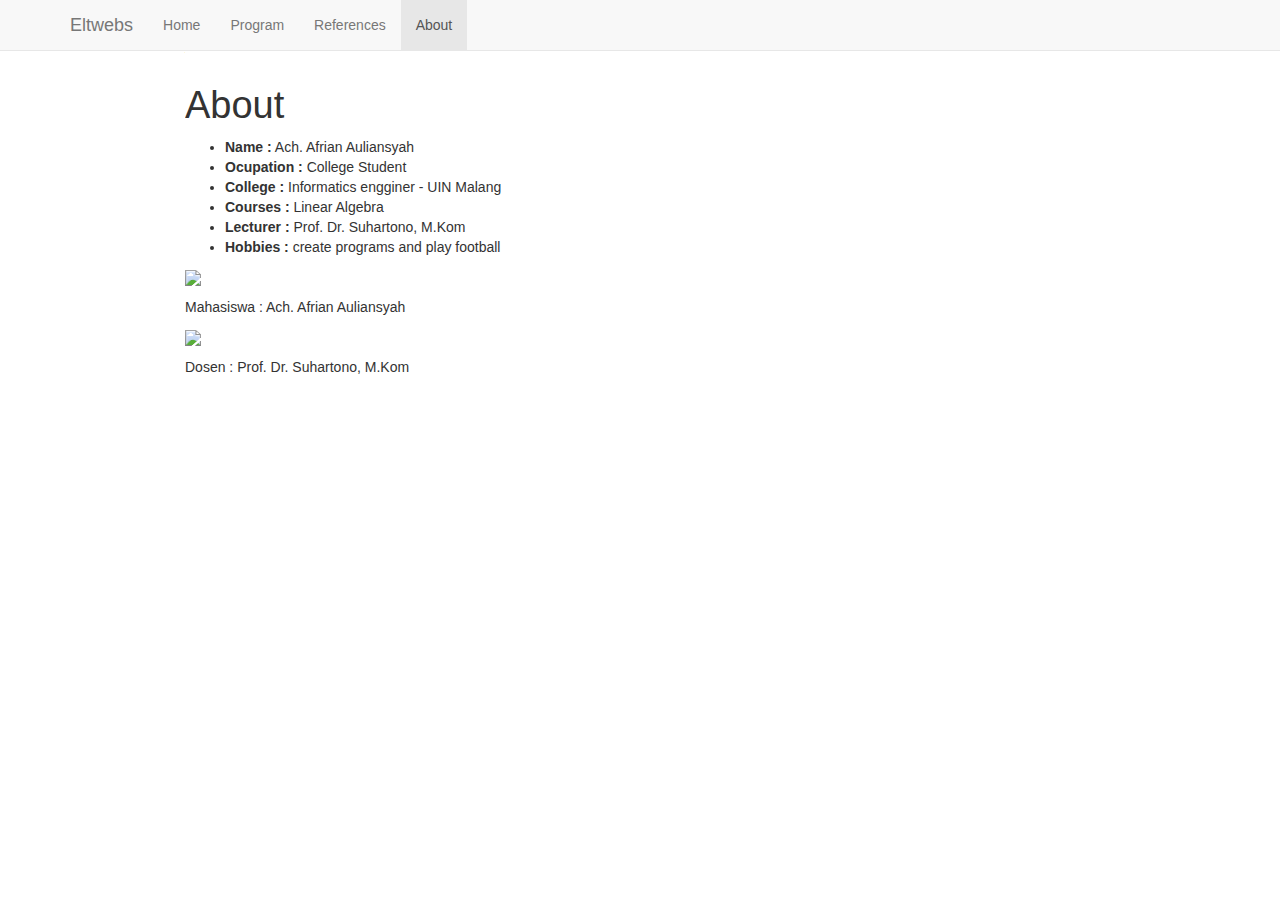
==== about.html @ 8be55fd0 "Add files via upload" ====
<!DOCTYPE html>

<html>

<head>

<meta charset="utf-8" />
<meta name="generator" content="pandoc" />
<meta http-equiv="X-UA-Compatible" content="IE=EDGE" />




<title>About</title>

<script src="site_libs/header-attrs-2.7/header-attrs.js"></script>
<script src="site_libs/jquery-1.11.3/jquery.min.js"></script>
<meta name="viewport" content="width=device-width, initial-scale=1" />
<link href="site_libs/bootstrap-3.3.5/css/bootstrap.min.css" rel="stylesheet" />
<script src="site_libs/bootstrap-3.3.5/js/bootstrap.min.js"></script>
<script src="site_libs/bootstrap-3.3.5/shim/html5shiv.min.js"></script>
<script src="site_libs/bootstrap-3.3.5/shim/respond.min.js"></script>
<style>h1 {font-size: 34px;}
       h1.title {font-size: 38px;}
       h2 {font-size: 30px;}
       h3 {font-size: 24px;}
       h4 {font-size: 18px;}
       h5 {font-size: 16px;}
       h6 {font-size: 12px;}
       code {color: inherit; background-color: rgba(0, 0, 0, 0.04);}
       pre:not([class]) { background-color: white }</style>
<script src="site_libs/navigation-1.1/tabsets.js"></script>
<link href="site_libs/highlightjs-9.12.0/default.css" rel="stylesheet" />
<script src="site_libs/highlightjs-9.12.0/highlight.js"></script>

<style type="text/css">
  code{white-space: pre-wrap;}
  span.smallcaps{font-variant: small-caps;}
  span.underline{text-decoration: underline;}
  div.column{display: inline-block; vertical-align: top; width: 50%;}
  div.hanging-indent{margin-left: 1.5em; text-indent: -1.5em;}
  ul.task-list{list-style: none;}
    </style>

<style type="text/css">code{white-space: pre;}</style>
<script type="text/javascript">
if (window.hljs) {
  hljs.configure({languages: []});
  hljs.initHighlightingOnLoad();
  if (document.readyState && document.readyState === "complete") {
    window.setTimeout(function() { hljs.initHighlighting(); }, 0);
  }
}
</script>








<style type = "text/css">
.main-container {
  max-width: 940px;
  margin-left: auto;
  margin-right: auto;
}
img {
  max-width:100%;
}
.tabbed-pane {
  padding-top: 12px;
}
.html-widget {
  margin-bottom: 20px;
}
button.code-folding-btn:focus {
  outline: none;
}
summary {
  display: list-item;
}
pre code {
  padding: 0;
}
</style>


<style type="text/css">
.dropdown-submenu {
  position: relative;
}
.dropdown-submenu>.dropdown-menu {
  top: 0;
  left: 100%;
  margin-top: -6px;
  margin-left: -1px;
  border-radius: 0 6px 6px 6px;
}
.dropdown-submenu:hover>.dropdown-menu {
  display: block;
}
.dropdown-submenu>a:after {
  display: block;
  content: " ";
  float: right;
  width: 0;
  height: 0;
  border-color: transparent;
  border-style: solid;
  border-width: 5px 0 5px 5px;
  border-left-color: #cccccc;
  margin-top: 5px;
  margin-right: -10px;
}
.dropdown-submenu:hover>a:after {
  border-left-color: #adb5bd;
}
.dropdown-submenu.pull-left {
  float: none;
}
.dropdown-submenu.pull-left>.dropdown-menu {
  left: -100%;
  margin-left: 10px;
  border-radius: 6px 0 6px 6px;
}
</style>

<script type="text/javascript">
// manage active state of menu based on current page
$(document).ready(function () {
  // active menu anchor
  href = window.location.pathname
  href = href.substr(href.lastIndexOf('/') + 1)
  if (href === "")
    href = "index.html";
  var menuAnchor = $('a[href="' + href + '"]');

  // mark it active
  menuAnchor.tab('show');

  // if it's got a parent navbar menu mark it active as well
  menuAnchor.closest('li.dropdown').addClass('active');

  // Navbar adjustments
  var navHeight = $(".navbar").first().height() + 15;
  var style = document.createElement('style');
  var pt = "padding-top: " + navHeight + "px; ";
  var mt = "margin-top: -" + navHeight + "px; ";
  var css = "";
  // offset scroll position for anchor links (for fixed navbar)
  for (var i = 1; i <= 6; i++) {
    css += ".section h" + i + "{ " + pt + mt + "}\n";
  }
  style.innerHTML = "body {" + pt + "padding-bottom: 40px; }\n" + css;
  document.head.appendChild(style);
});
</script>

<!-- tabsets -->

<style type="text/css">
.tabset-dropdown > .nav-tabs {
  display: inline-table;
  max-height: 500px;
  min-height: 44px;
  overflow-y: auto;
  border: 1px solid #ddd;
  border-radius: 4px;
}

.tabset-dropdown > .nav-tabs > li.active:before {
  content: "";
  font-family: 'Glyphicons Halflings';
  display: inline-block;
  padding: 10px;
  border-right: 1px solid #ddd;
}

.tabset-dropdown > .nav-tabs.nav-tabs-open > li.active:before {
  content: "&#xe258;";
  border: none;
}

.tabset-dropdown > .nav-tabs.nav-tabs-open:before {
  content: "";
  font-family: 'Glyphicons Halflings';
  display: inline-block;
  padding: 10px;
  border-right: 1px solid #ddd;
}

.tabset-dropdown > .nav-tabs > li.active {
  display: block;
}

.tabset-dropdown > .nav-tabs > li > a,
.tabset-dropdown > .nav-tabs > li > a:focus,
.tabset-dropdown > .nav-tabs > li > a:hover {
  border: none;
  display: inline-block;
  border-radius: 4px;
  background-color: transparent;
}

.tabset-dropdown > .nav-tabs.nav-tabs-open > li {
  display: block;
  float: none;
}

.tabset-dropdown > .nav-tabs > li {
  display: none;
}
</style>

<!-- code folding -->




</head>

<body>


<div class="container-fluid main-container">




<div class="navbar navbar-default  navbar-fixed-top" role="navigation">
  <div class="container">
    <div class="navbar-header">
      <button type="button" class="navbar-toggle collapsed" data-toggle="collapse" data-target="#navbar">
        <span class="icon-bar"></span>
        <span class="icon-bar"></span>
        <span class="icon-bar"></span>
      </button>
      <a class="navbar-brand" href="index.html">Eltwebs</a>
    </div>
    <div id="navbar" class="navbar-collapse collapse">
      <ul class="nav navbar-nav">
        <li>
  <a href="index.html">Home</a>
</li>
<li>
  <a href="program.html">Program</a>
</li>
<li>
  <a href="references.html">References</a>
</li>
<li>
  <a href="about.html">About</a>
</li>
      </ul>
      <ul class="nav navbar-nav navbar-right">
        
      </ul>
    </div><!--/.nav-collapse -->
  </div><!--/.container -->
</div><!--/.navbar -->

<div id="header">



<h1 class="title toc-ignore">About</h1>

</div>


<ul>
<li><strong>Name :</strong> Ach. Afrian Auliansyah</li>
<li><strong>Ocupation :</strong> College Student</li>
<li><strong>College :</strong> Informatics engginer - UIN Malang</li>
<li><strong>Courses :</strong> Linear Algebra</li>
<li><strong>Lecturer :</strong> Prof. Dr. Suhartono, M.Kom</li>
<li><strong>Hobbies :</strong> create programs and play football</li>
</ul>
<p><img src="https://scontent-sin6-3.xx.fbcdn.net/v/t1.6435-0/p206x206/166254474_1347104722336743_5228706900749056993_n.jpg?_nc_cat=106&amp;ccb=1-3&amp;_nc_sid=e33968&amp;_nc_ohc=PeqAZ493w1YAX8je6ag&amp;_nc_ht=scontent-sin6-3.xx&amp;tp=6&amp;oh=2634064d873e9cc3a3937e0a3f74682a&amp;oe=60ABFC19" /></p>
<p>Mahasiswa : Ach. Afrian Auliansyah</p>
<p><img src="https://kartikawulan.github.io/Analisis-gambar-BImage/paksuhar.jpg" /></p>
<p>Dosen : Prof. Dr. Suhartono, M.Kom</p>




</div>

<script>

// add bootstrap table styles to pandoc tables
function bootstrapStylePandocTables() {
  $('tr.odd').parent('tbody').parent('table').addClass('table table-condensed');
}
$(document).ready(function () {
  bootstrapStylePandocTables();
});


</script>

<!-- tabsets -->

<script>
$(document).ready(function () {
  window.buildTabsets("TOC");
});

$(document).ready(function () {
  $('.tabset-dropdown > .nav-tabs > li').click(function () {
    $(this).parent().toggleClass('nav-tabs-open');
  });
});
</script>

<!-- code folding -->


<!-- dynamically load mathjax for compatibility with self-contained -->
<script>
  (function () {
    var script = document.createElement("script");
    script.type = "text/javascript";
    script.src  = "https://mathjax.rstudio.com/latest/MathJax.js?config=TeX-AMS-MML_HTMLorMML";
    document.getElementsByTagName("head")[0].appendChild(script);
  })();
</script>

</body>
</html>
---- site_libs/highlightjs-9.12.0/default.css ----
.hljs-literal {
  color: #990073;
}

.hljs-number {
  color: #099;
}

.hljs-comment {
  color: #998;
  font-style: italic;
}

.hljs-keyword {
  color: #900;
  font-weight: bold;
}

.hljs-string {
  color: #d14;
}
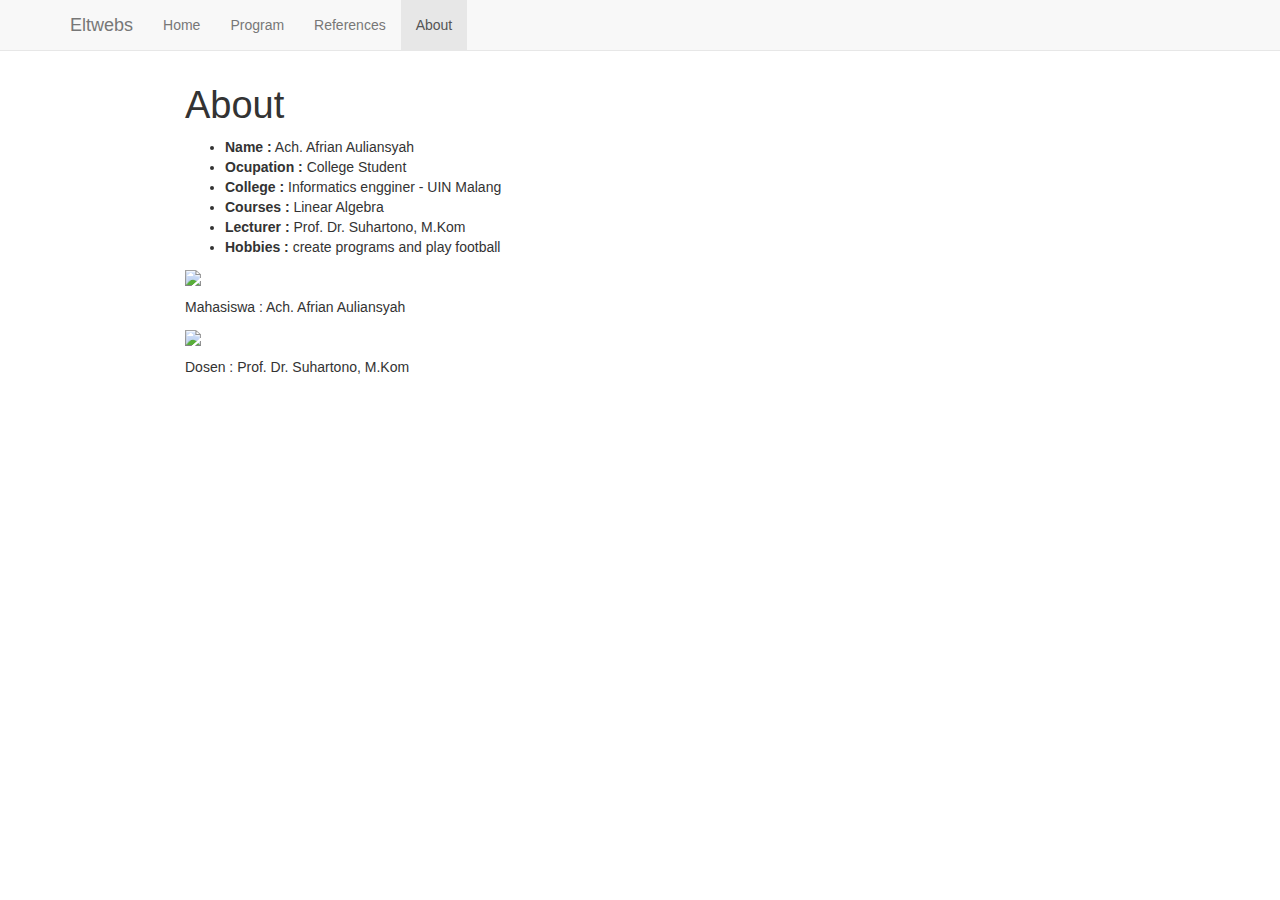
==== commit c3f1a783: "Update about.html" ====
--- a/about.html
+++ b/about.html
@@ -278,7 +278,7 @@
 <li><strong>Lecturer :</strong> Prof. Dr. Suhartono, M.Kom</li>
 <li><strong>Hobbies :</strong> create programs and play football</li>
 </ul>
-<p><img src="https://scontent-sin6-3.xx.fbcdn.net/v/t1.6435-0/p206x206/166254474_1347104722336743_5228706900749056993_n.jpg?_nc_cat=106&amp;ccb=1-3&amp;_nc_sid=e33968&amp;_nc_ohc=PeqAZ493w1YAX8je6ag&amp;_nc_ht=scontent-sin6-3.xx&amp;tp=6&amp;oh=2634064d873e9cc3a3937e0a3f74682a&amp;oe=60ABFC19" /></p>
+<p><img src= "https://www.facebook.com/photo/?fbid=1347104719003410&set=a.102134736833754" /></p>
 <p>Mahasiswa : Ach. Afrian Auliansyah</p>
 <p><img src="https://kartikawulan.github.io/Analisis-gambar-BImage/paksuhar.jpg" /></p>
 <p>Dosen : Prof. Dr. Suhartono, M.Kom</p>
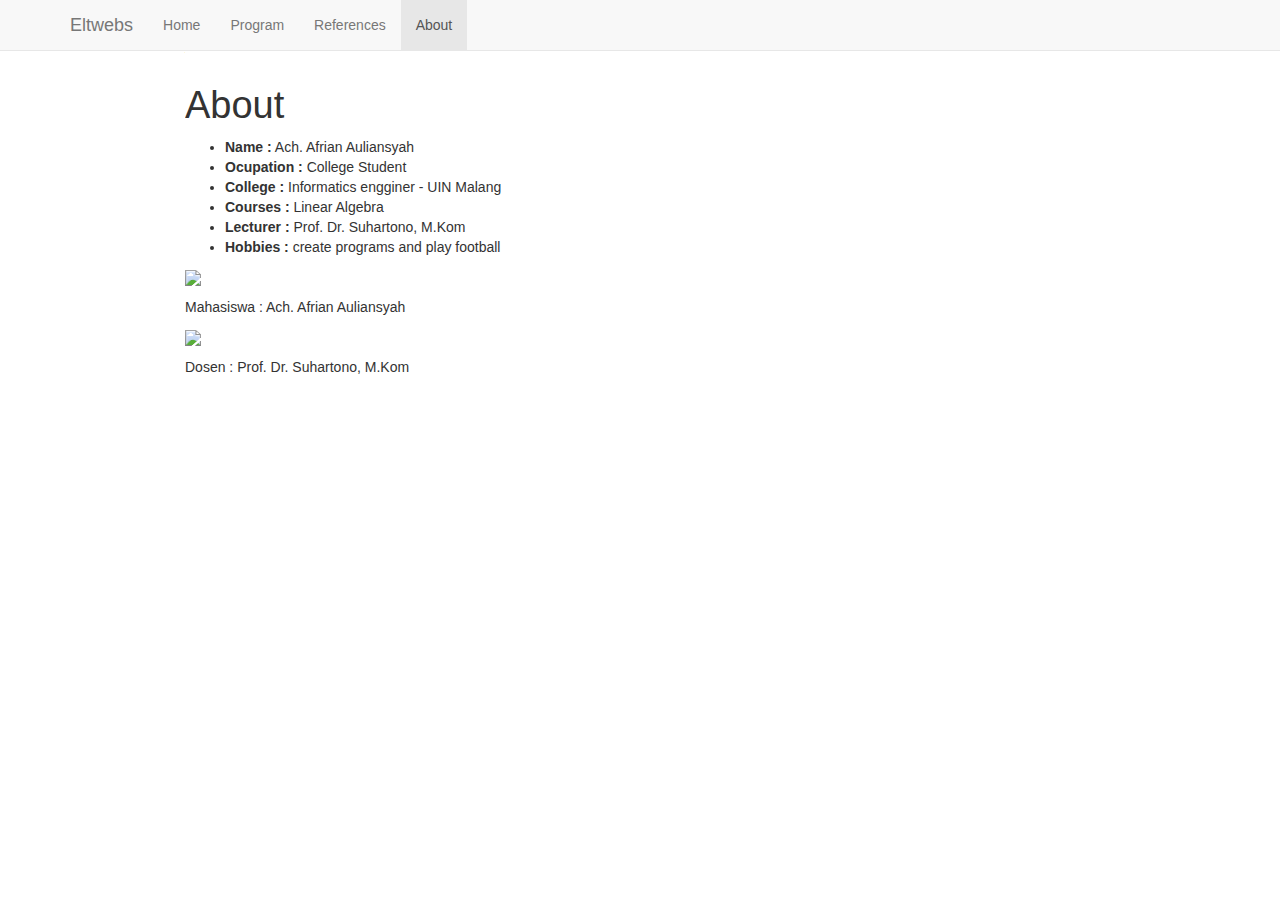
==== commit c375c782: "Update about.html" ====
--- a/about.html
+++ b/about.html
@@ -278,7 +278,7 @@
 <li><strong>Lecturer :</strong> Prof. Dr. Suhartono, M.Kom</li>
 <li><strong>Hobbies :</strong> create programs and play football</li>
 </ul>
-<p><img src= "https://www.facebook.com/photo/?fbid=1347104719003410&set=a.102134736833754" /></p>
+<p><img src= "https://scontent.fjog3-1.fna.fbcdn.net/v/t1.6435-9/s851x315/166254474_1347104722336743_5228706900749056993_n.jpg?_nc_cat=106&ccb=1-3&_nc_sid=e33968&_nc_eui2=AeEQdUAtJPOv4ghblfSGaWI06NNY21zztO3o01jbXPO07UqTlAKzpSGAYi4gZnMLG_vq_6oTtsGBnfkDuLay6ck2&_nc_ohc=pvzvyvw56_cAX99ISP_&_nc_ht=scontent.fjog3-1.fna&tp=7&oh=8cd530d66dd82a2794ec921fa8419fa4&oe=60DAC116.jpg" /></p>
 <p>Mahasiswa : Ach. Afrian Auliansyah</p>
 <p><img src="https://kartikawulan.github.io/Analisis-gambar-BImage/paksuhar.jpg" /></p>
 <p>Dosen : Prof. Dr. Suhartono, M.Kom</p>
